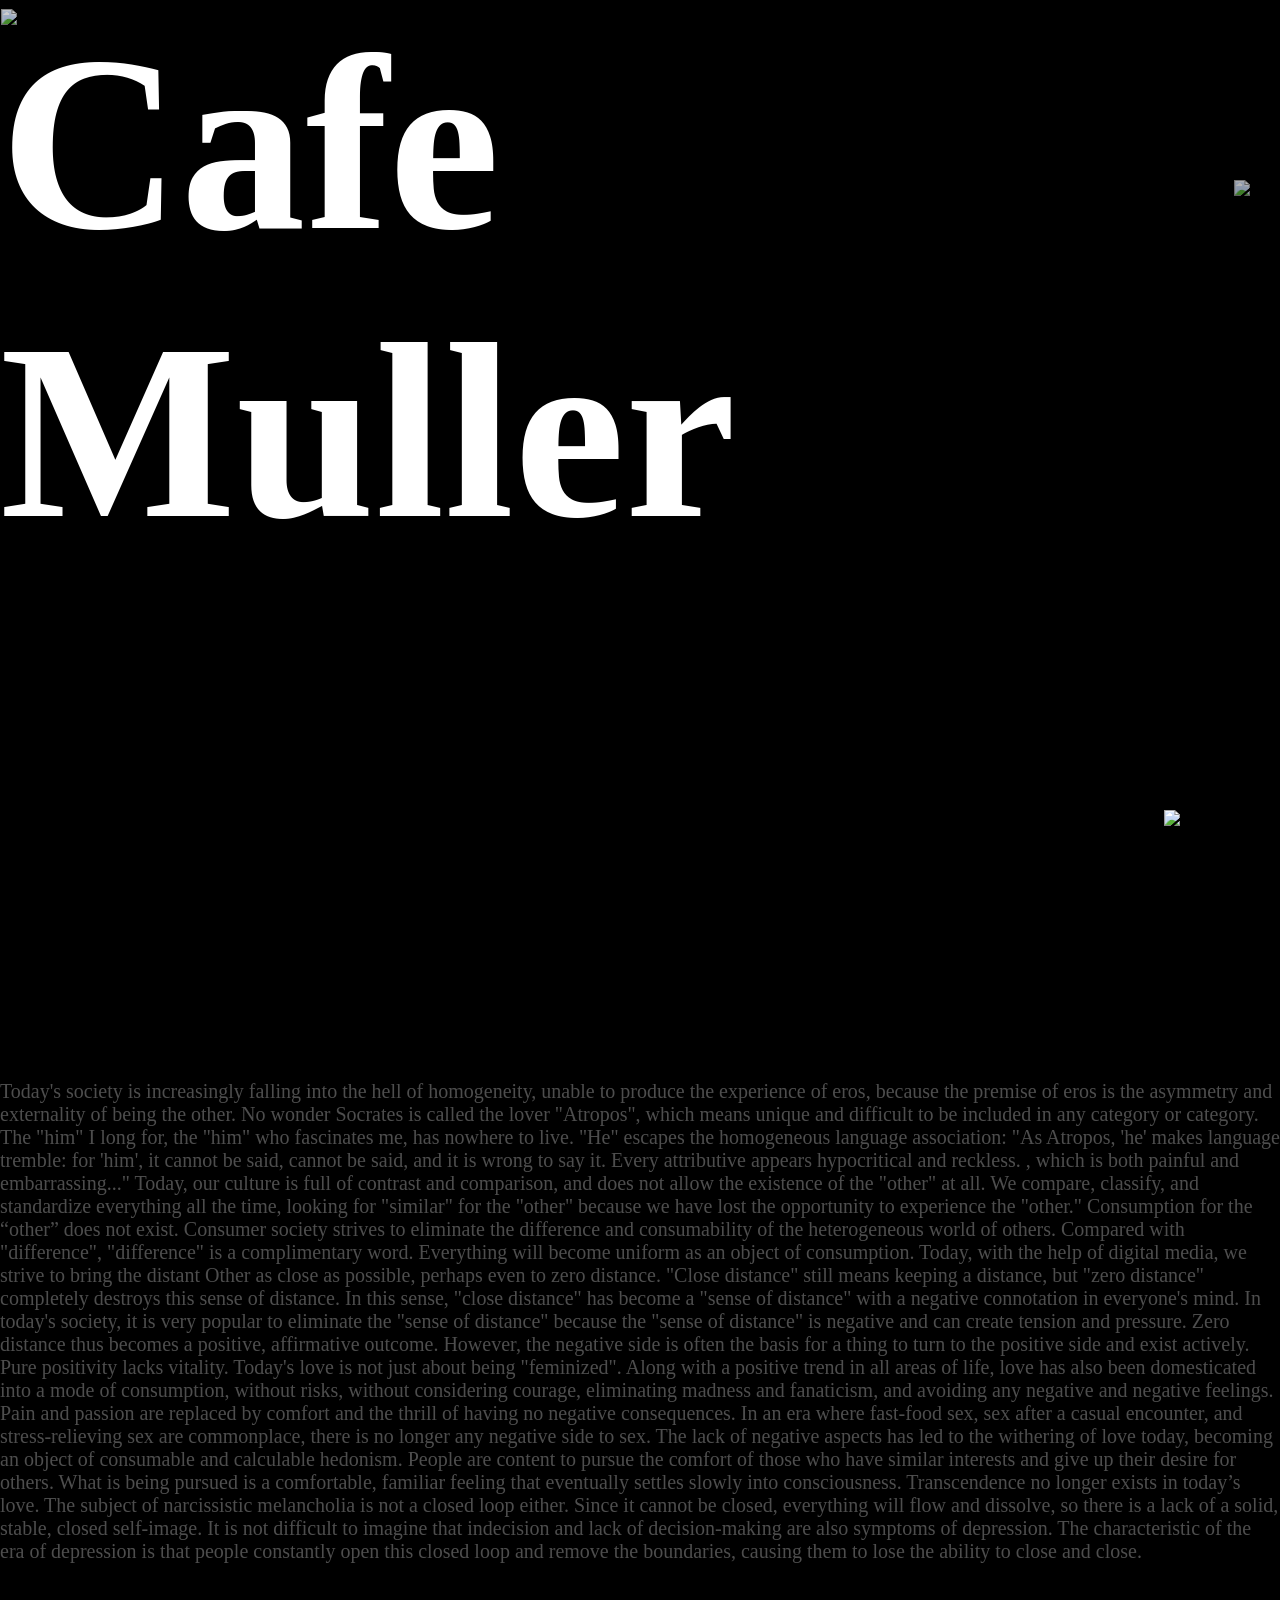
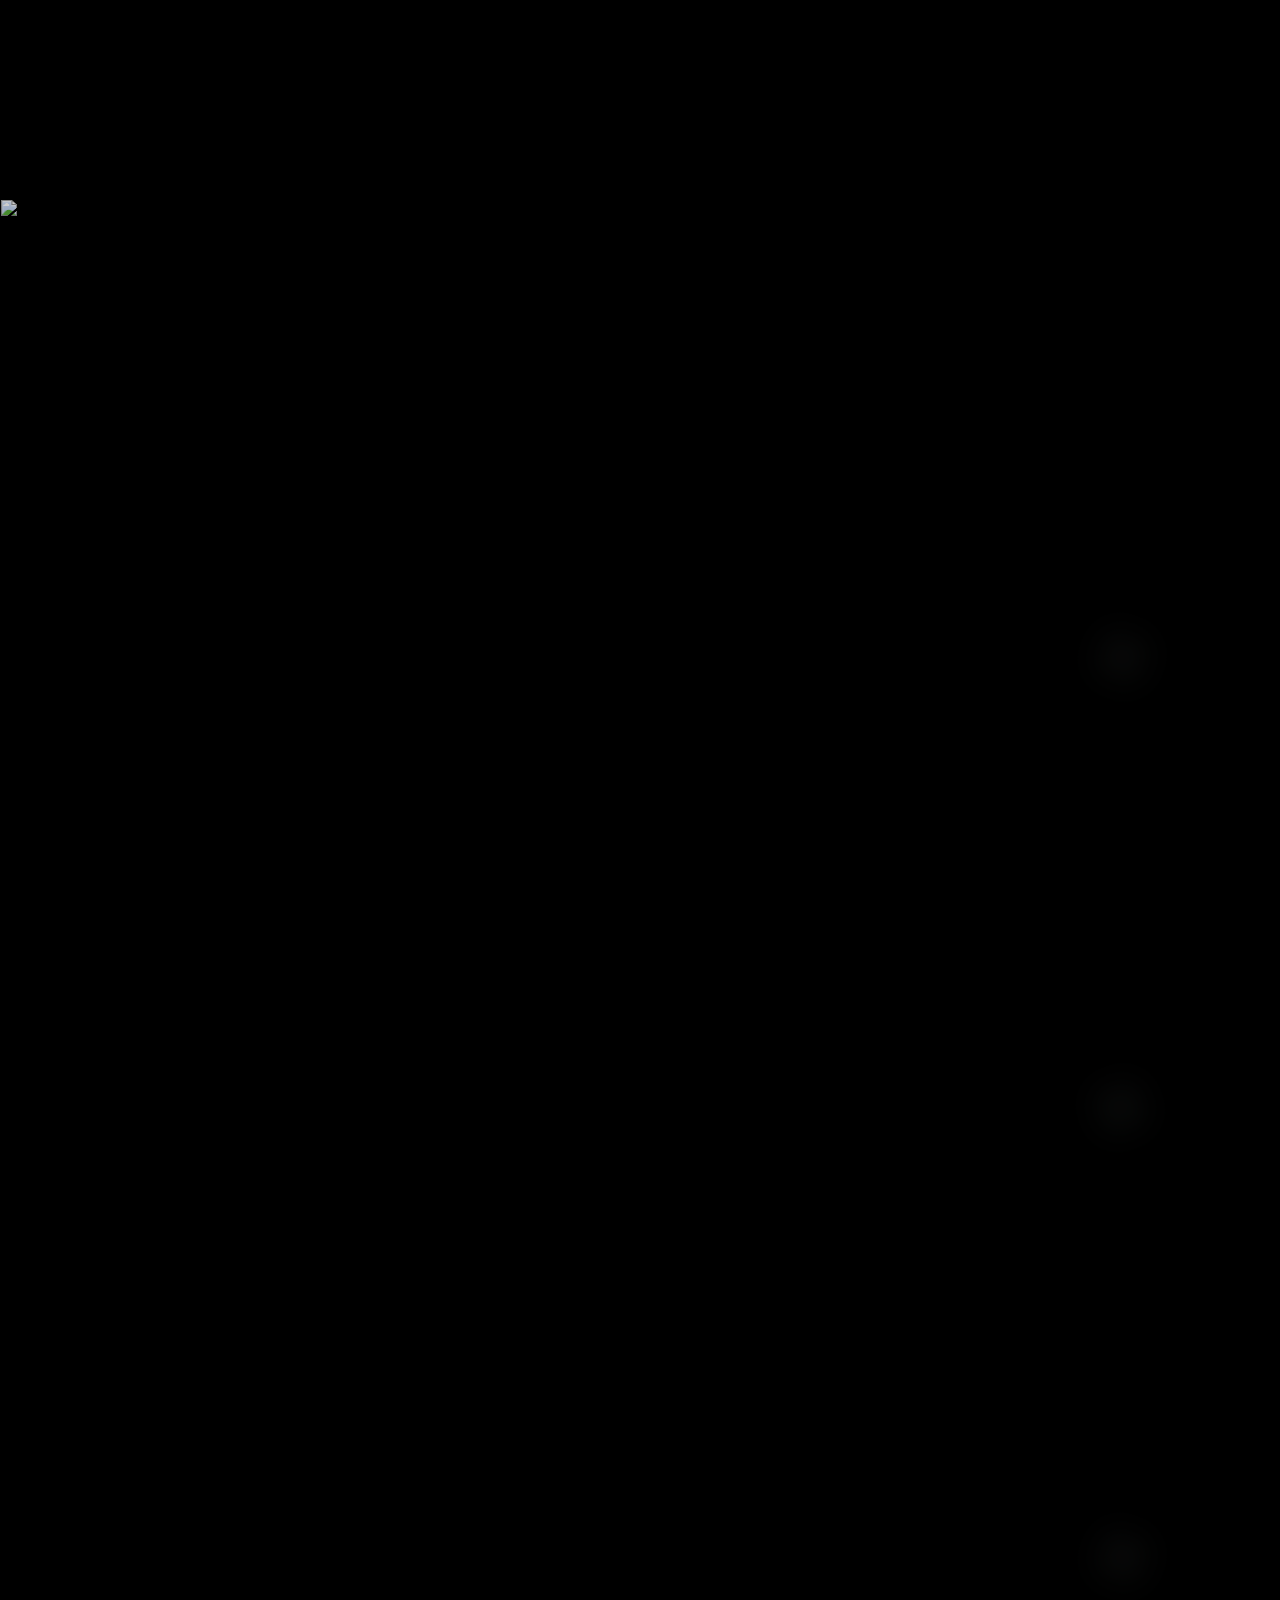
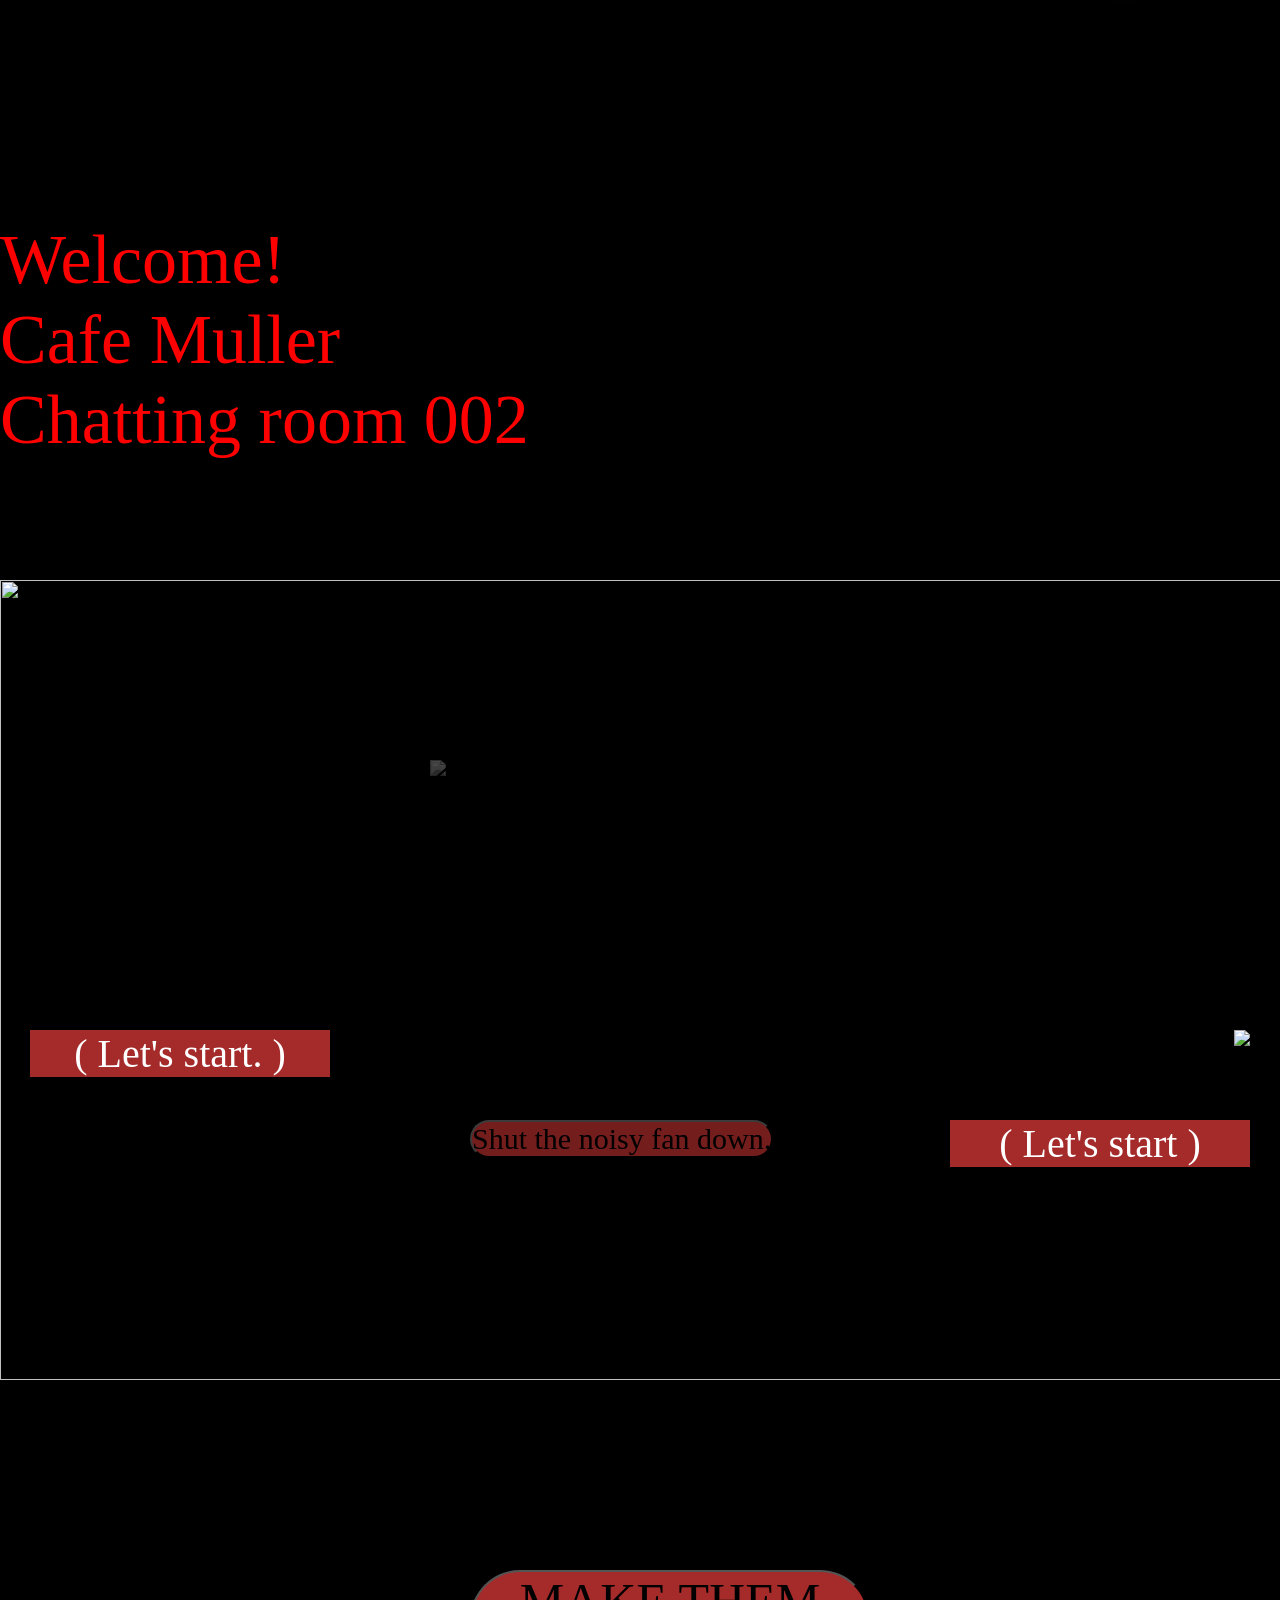
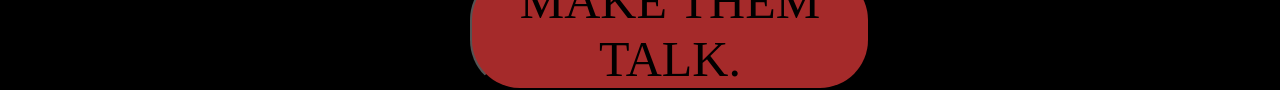
==== pages/2.html @ 0ed42f97 "Add files via upload" ====
<!DOCTYPE html>
<html>

<head>

<meta charset="utf-8"> 
<title>Blue</title> 
<script type="text/javascript" src="myScript.js">

</script>
<script>
    var type=["marginTop","marginLeft"];
var rangeN=20;
var timeout=20; 

function shake(obj,end){ 
  var range=Math.floor(Math.random()*rangeN); 
  var typN=Math.floor(Math.random()*type.length); 
  obj["style"][type[typN]]=""+range+"px"; 
  var shakeTimer=setTimeout(function(){shake(obj,end)},timeout); 
  obj[end]=function(){clearTimeout(shakeTimer)}; 
}  

window.onload=function(){
  var thediv=document.getElementById("eye1");
  thediv.onmouseover=function(){
    shake(this,'onmouseout')
  }
}

</script>

<style> 

*{
	margin : 0;
	padding : 0;
}

body{
background-color: black;
}

h1:hover {
            animation: animate 0.2s linear infinite;
        }
        @keyframes animate {

            0%,
            25% {
                -webkit-text-fill-color: black;
                text-shadow: 20px 20px 20px red;
            }

            50% {
                text-shadow: 20px -20px 20px red;
            }

            75% {

                text-shadow: -20px 20px 20px red;
            }

            100% {
                text-shadow: -20px -20px 20px red;
            }
        }


#eye1{
    position: absolute;
    top: 80vh;
    left: 30px;
    height:60vh;
    width: auto;
    z-index: 0;
    opacity: 1;
}

#p1people{
    position: absolute;
    top: 20vh;
    right: 30px;
    height:90vh;
    width: auto;
    z-index: -1;
    opacity: 0.7;
}

#house1{
    position: absolute;
    top: 1vh;
    left: 1px;
    height:50vh;
    width: auto;
    z-index: -1;
    opacity: 0.8;
}

#house2{
    position: absolute;
    top: 200vh;
    left: 1px;
    height:50vh;
    width: auto;
    z-index: -2;
    opacity: 0.8;
}

#eye2{
    position: absolute;
    top: 90vh;
    right: 100px;
    height:50vh;
    width: auto;
    z-index: 0;
    opacity: 1;
}

#eye2:hover{
    cursor: pointer;
    height: 100vh;
    transition: 0.5s;
}

.bt{
    width: 500px;
    height:200px;
    border:none;
    background-color: transparent;
}

#welcometo{
    position: absolute;
    top: 140vh;
    right: 50px;
    height:90vh;
    width: auto;
    z-index: 1;
    opacity: 1;
    display: none;
}

#bauhaus1{
    position: absolute;
    top: 250vh;
    right: 150px;
    z-index: 1;
    opacity: 1;
    rotate: 20deg;
    filter: blur(20px) opacity(0.5) brightness(0.8);
}

#bauhaus1:hover{
    cursor: help;
    transition: 0.8s;
    filter: blur(0px) opacity(1) brightness(1);
}

#bauhaus2{
    position: absolute;
    top: 300vh;
    right: 150px;
    z-index: 1;
    opacity: 1;
    rotate: -20deg;
    filter: blur(20px) opacity(0.5) brightness(0.8);
}

#bauhaus2:hover{
    cursor: help;
    transition: 0.8s;
    filter: blur(0px) opacity(1) brightness(1);
}

#bauhaus3{
    position: absolute;
    top: 350vh;
    right: 150px;
    z-index: 1;
    opacity: 1;
    rotate: 20deg;
    filter: blur(20px) opacity(0.5) brightness(0.8);
}

#bauhaus3:hover{
    cursor: help;
    transition: 0.8s;
    filter: blur(0px) opacity(1) brightness(1);
}


#curtain{
    position: absolute;
    top:420vh;
}

#talk{
  position: absolute;
  top: 530vh;
  left:470px;
  font-family: Schnyder XL;
  font-size: 50px;
  background-color: brown;
  border-radius: 50px;
  width: 400px;
  text-align: center;
}

#talk:hover{
    cursor: pointer;
    background-color: antiquewhite;
    transition: 0.3s;
}

#fanclose{
  position: absolute;
  top: 480vh;
  left:470px;
  font-family: Schnyder XL;
  font-size: 30px;
  background-color: brown;
  border-radius: 50px;
  text-align: center;
  opacity: 0.7;
}

#fanclose:hover{
  cursor: pointer;
  transition: 0.3s;
  background-color: rgb(208, 183, 183);
}

#fan_alert{
  position: absolute;
  top: 470vh;
  left:470px;
  font-family: Schnyder XL;
  font-size: 60px;
  color: red;
  text-align: center;
  opacity: 0.7;
  display: none;
}

#escape{
  position: absolute;
  top: 470vh;
  width:80vw;
  left:0;
  right:0;
  margin: auto;
  border: transparent;
  background: none;
  filter: brightness(30%);
  display: none;
}

#escape:hover{
    cursor: pointer;
    border: 10px solid #ffffff;
    filter: brightness(100%);
    transition: 0.1s;
}

#talk_alert{
  position: absolute;
  top: 520vh;
  left:200px;
  font-family: Schnyder XL;
  font-size: 70px;
  color: red;
  text-align: center;
  opacity: 0.7;
  display: none;
}

.mv{
    position : absolute;
    top:130vh;
	width:120vw;
	height:100vh; 
    z-index: -2;
    opacity: 0.4;
    }

    .mv_2{
    position : absolute;
    top:225vh;
	width:120vw;
	height:100vh; 
    z-index: -2;
    opacity: 0.5;
    }

    .mv_3{
    position : absolute;
    top:325vh;
	width:120vw;
	height:100vh; 
    z-index: -2;
    opacity: 0.5;
    }

    .mv_4{
    position : absolute;
    top:425vh;
	width:120vw;
	height:100vh; 
    z-index: -2;
    opacity: 0.5;
    }

</style>
</head>
<body>
<audio id="voice" src="screaming.mp3"></audio>

<h1 style="font-size: 250px; color: #ffffff;font-family: Schnyder XL; ">Cafe Muller</h1>
<div style="position:absolute; top:120vh; font-size: 20px; color: #ffffff; opacity: 0.3; z-index: -1; ">
    Today's society is increasingly falling into the hell of homogeneity, unable to produce the experience of eros, because the premise of eros is the asymmetry and externality of being the other. No wonder Socrates is called the lover "Atropos", which means unique and difficult to be included in any category or category. The "him" I long for, the "him" who fascinates me, has nowhere to live. "He" escapes the homogeneous language association: "As Atropos, 'he' makes language tremble: for 'him', it cannot be said, cannot be said, and it is wrong to say it. Every attributive appears hypocritical and reckless. , which is both painful and embarrassing..." Today, our culture is full of contrast and comparison, and does not allow the existence of the "other" at all. We compare, classify, and standardize everything all the time, looking for "similar" for the "other" because we have lost the opportunity to experience the "other." Consumption for the “other” does not exist. Consumer society strives to eliminate the difference and consumability of the heterogeneous world of others. Compared with "difference", "difference" is a complimentary word. Everything will become uniform as an object of consumption.
        Today, with the help of digital media, we strive to bring the distant Other as close as possible, perhaps even to zero distance. "Close distance" still means keeping a distance, but "zero distance" completely destroys this sense of distance. In this sense, "close distance" has become a "sense of distance" with a negative connotation in everyone's mind. In today's society, it is very popular to eliminate the "sense of distance" because the "sense of distance" is negative and can create tension and pressure. Zero distance thus becomes a positive, affirmative outcome. However, the negative side is often the basis for a thing to turn to the positive side and exist actively. Pure positivity lacks vitality.
        Today's love is not just about being "feminized". Along with a positive trend in all areas of life, love has also been domesticated into a mode of consumption, without risks, without considering courage, eliminating madness and fanaticism, and avoiding any negative and negative feelings. Pain and passion are replaced by comfort and the thrill of having no negative consequences. In an era where fast-food sex, sex after a casual encounter, and stress-relieving sex are commonplace, there is no longer any negative side to sex. The lack of negative aspects has led to the withering of love today, becoming an object of consumable and calculable hedonism. People are content to pursue the comfort of those who have similar interests and give up their desire for others. What is being pursued is a comfortable, familiar feeling that eventually settles slowly into consciousness. Transcendence no longer exists in today’s love.
        The subject of narcissistic melancholia is not a closed loop either. Since it cannot be closed, everything will flow and dissolve, so there is a lack of a solid, stable, closed self-image. It is not difficult to imagine that indecision and lack of decision-making are also symptoms of depression. The characteristic of the era of depression is that people constantly open this closed loop and remove the boundaries, causing them to lose the ability to close and close.
</div>

<video loop autoplay class="mv" src="house_video.mp4" type="video/mp4" muted></video>
<video loop autoplay class="mv_2" src="house_video.mp4" type="video/mp4" muted></video>
<video loop autoplay class="mv_3" src="house_video.mp4" type="video/mp4" muted></video>
<video loop autoplay class="mv_4" src="house_video.mp4" type="video/mp4" muted></video>


<div id="eye1"><img src="join us.gif" alt=""></div>
<div id="p1people"><img src="p1people.png"></div>
<div id="house1"><img src="house1.png"></div>
<div id="eye2" onmouseover="textapp()" onmouseleave= "textdisapp()"><img src="eye2.png"></div>

<div id="welcometo" style="font-size: 60px;color: red;">WELCOME TO THE<br>EMPTY HOUSE<br>BAUHAUS</div>
<div id="house2"><img src="house1.png"></div>

<div id="bauhaus1"><img style="width:350px; border-radius: 20% 10% 5% 15%;"src="bauhaus1.jpeg"></div>
<div id="bauhaus2"><img style="width:350px; border-radius: 20% 10% 5% 15%;"src="bauhaus2.jpeg"></div>
<div id="bauhaus3"><img style="width:350px; border-radius: 20% 10% 5% 15%;"src="bauhaus3.jpeg"></div>

<div style="position: absolute; top:380vh; font-family: Schnyder XL; font-size: 70px; color: red;">Welcome!<br>Cafe Muller<br>Chatting room 002</div>

<div id="curtain">
    <img style="width: 1400px; height:800px;"src="curtain.png">
</div>

<div id="talkman"style="position: absolute;top:470vh; left:30px; ">
    <img style="height:650px;"src="talkman.png">
</div>

<div id="talkwoman"style="position: absolute;top:470vh; right:30px; ">
    <img style="height:650px;"src="talkwoman.png">
</div>


<div>
    <button id="talk" onclick="changeTalk()">
    MAKE THEM TALK.
  </button>
  </div>


<div id="dialogue1" style="position: absolute; background-color:brown; color:#ffffff; top:470vh; left:30px; width:300px; font-size: 40px;font-family: Schnyder XL; text-align: center;">
    ( Let's start. )
</div>

<div id="dialogue2" style="position: absolute; background-color:brown; color:#ffffff; top:480vh; right:30px; width:300px; font-size: 40px;font-family: Schnyder XL; text-align: center;">
    ( Let's start )
</div>

<div id="fangif" style="position:absolute; top:440vh; left:430px; opacity: 0.8; z-index: -1;">
    <img src="fan.gif" style="filter: grayscale(100%) contrast(100%) brightness(35%);">
</div>

<div>
    <button id="fanclose" onclick="cannotturn()">
    Shut the noisy fan down.
  </button>
  </div>

<div id="fan_alert">
    You CANNOT hide from it...!
</div>

<div id="talk_alert">
    You can't get them TALK MORE......
</div>

  <div>
    <button id="escape" onclick="window.location.href='3.html'">
        <img src="escapebutton.png">
  </button>
  </div>

</body>
</html>

<!-- 修改意见：减少留白/模糊效果那里鼠标指针cursor/风扇旋转/提示框做成视觉提示 -->
<!-- 问题：谷歌浏览器为了避免对用户恶意骚扰已经禁止自动播放音频 -->
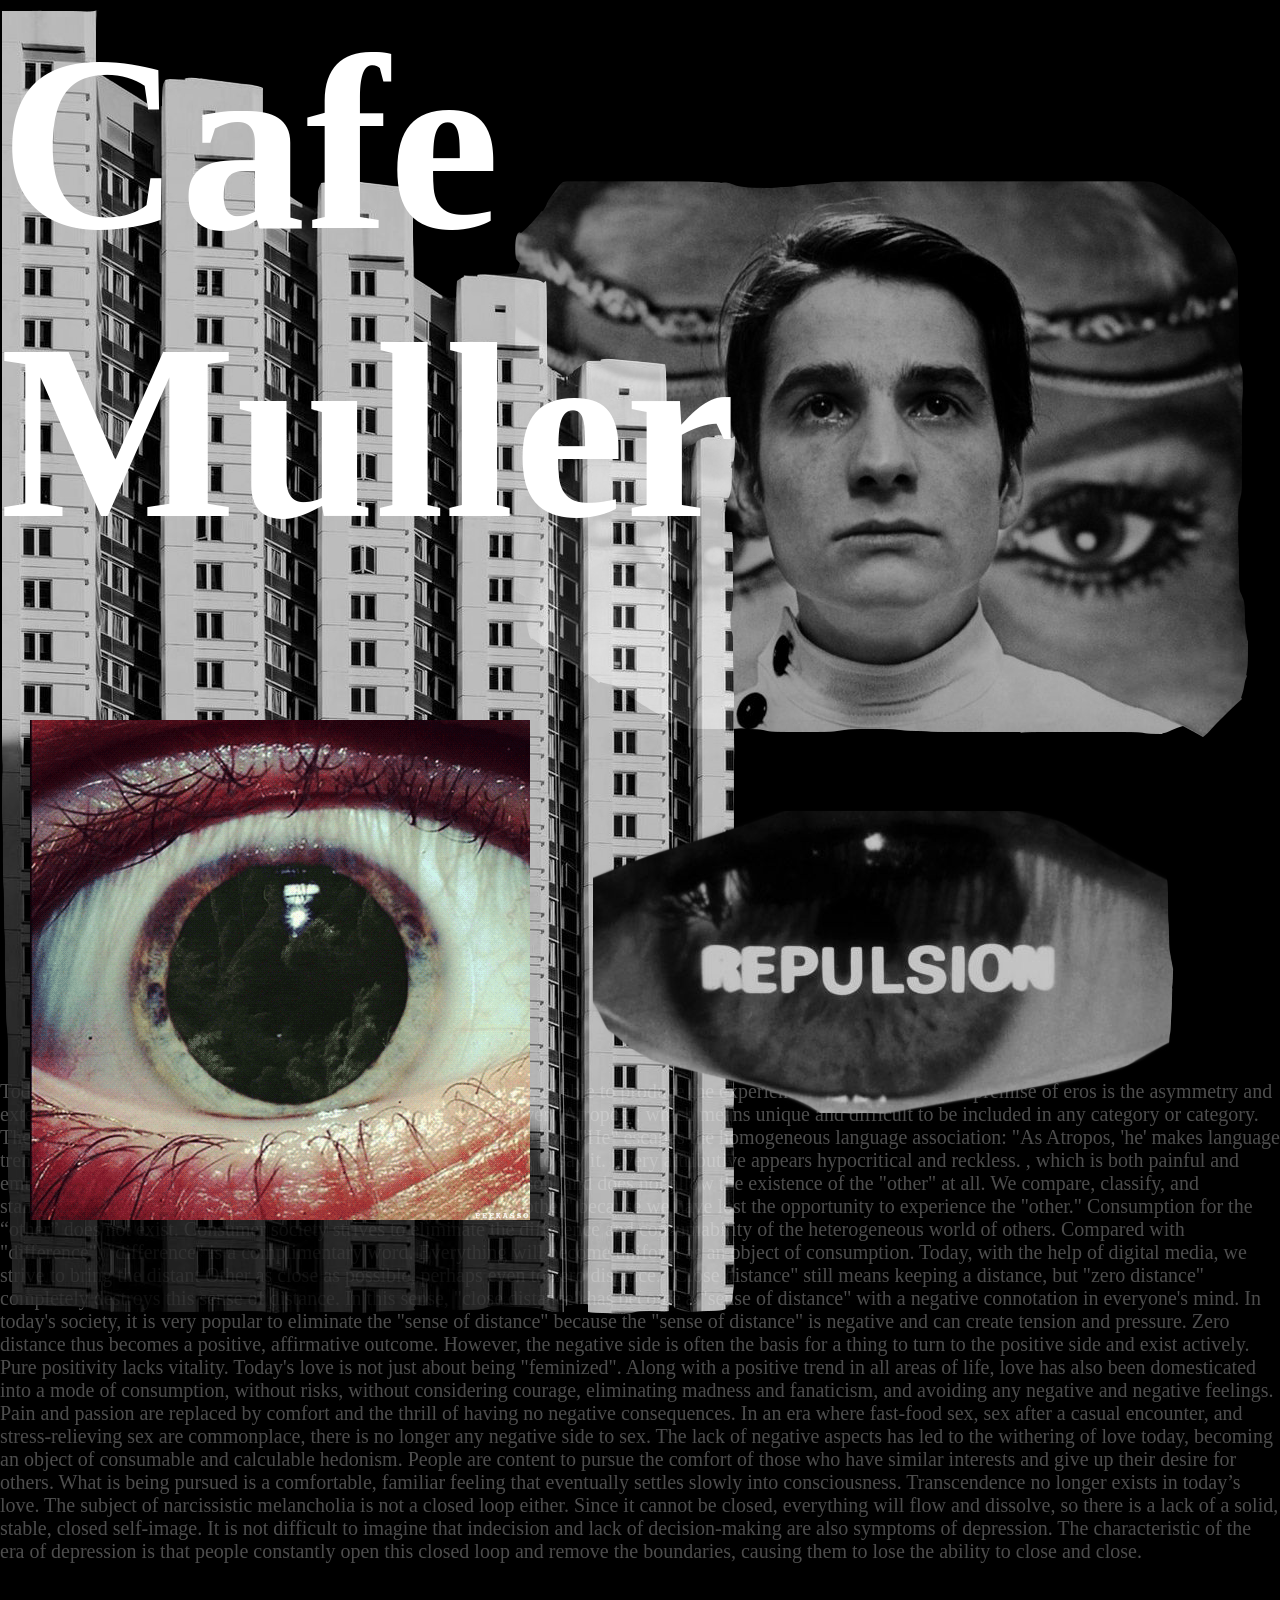
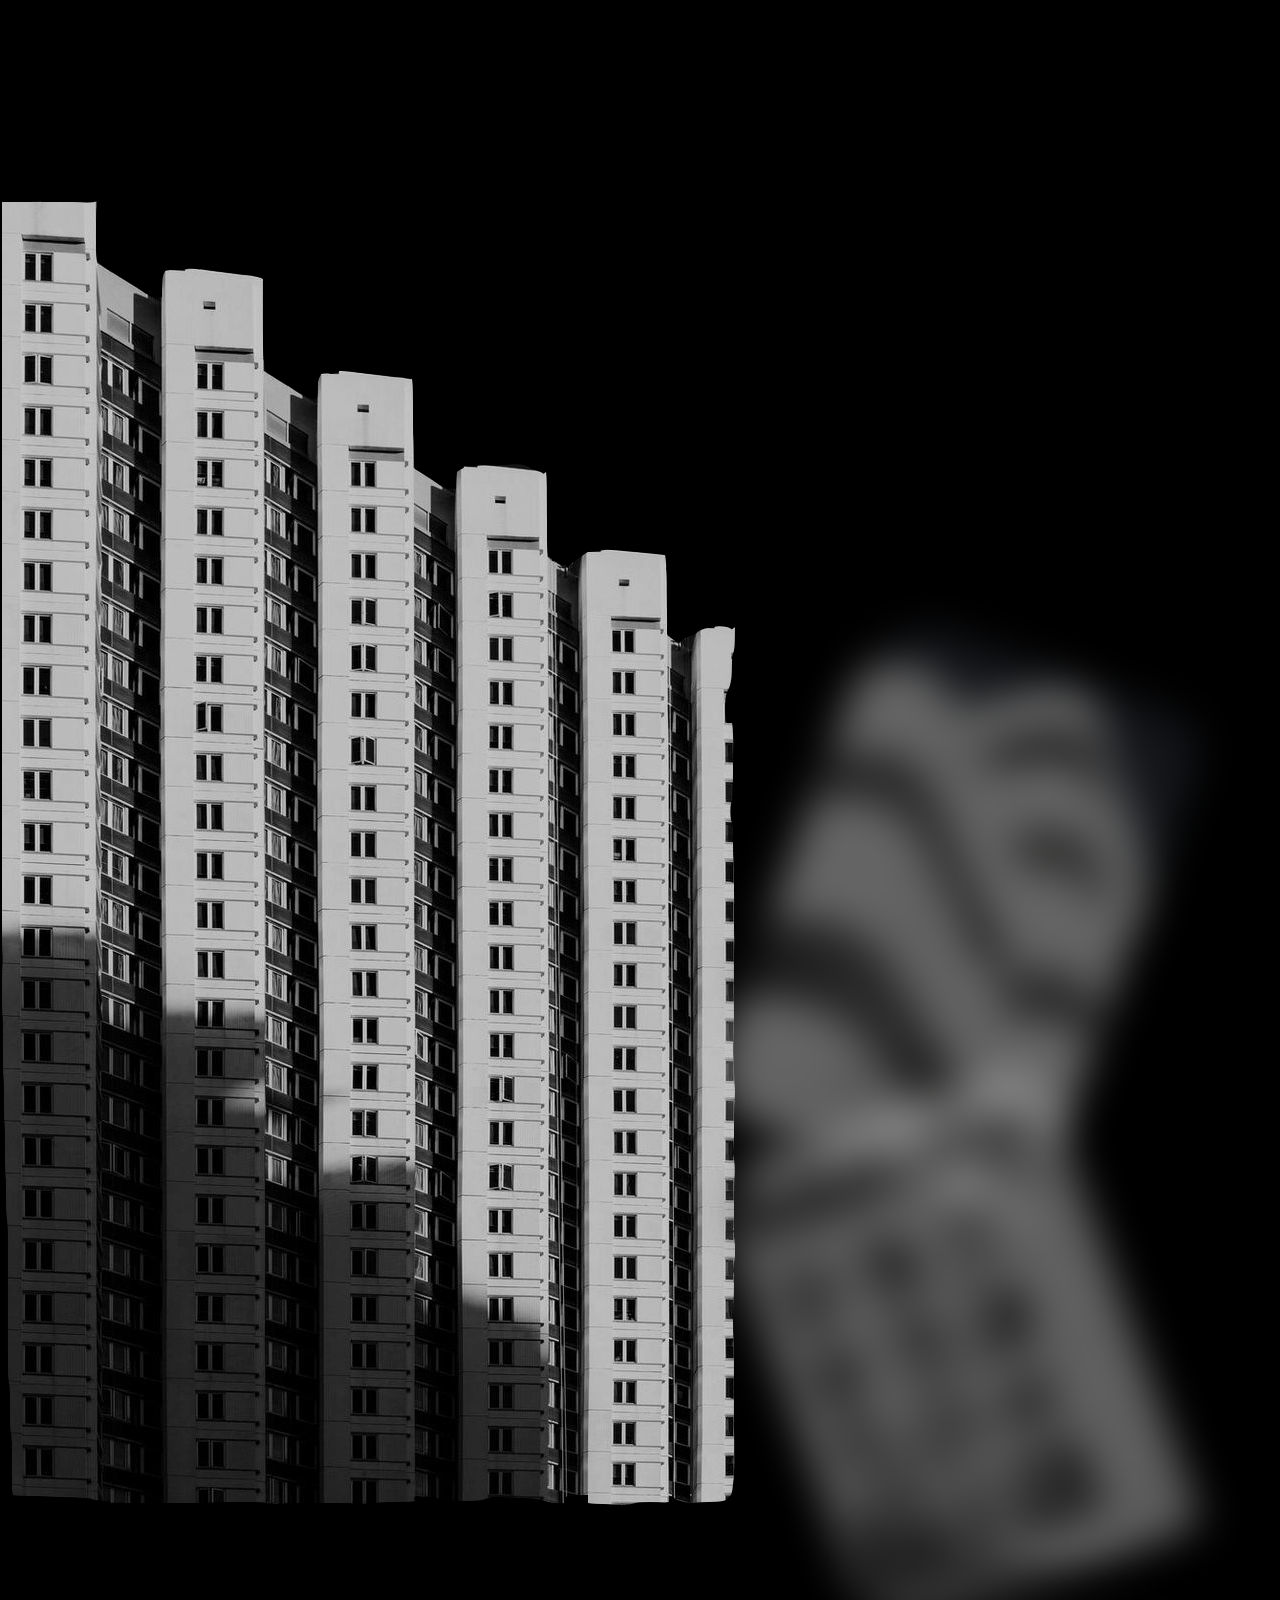
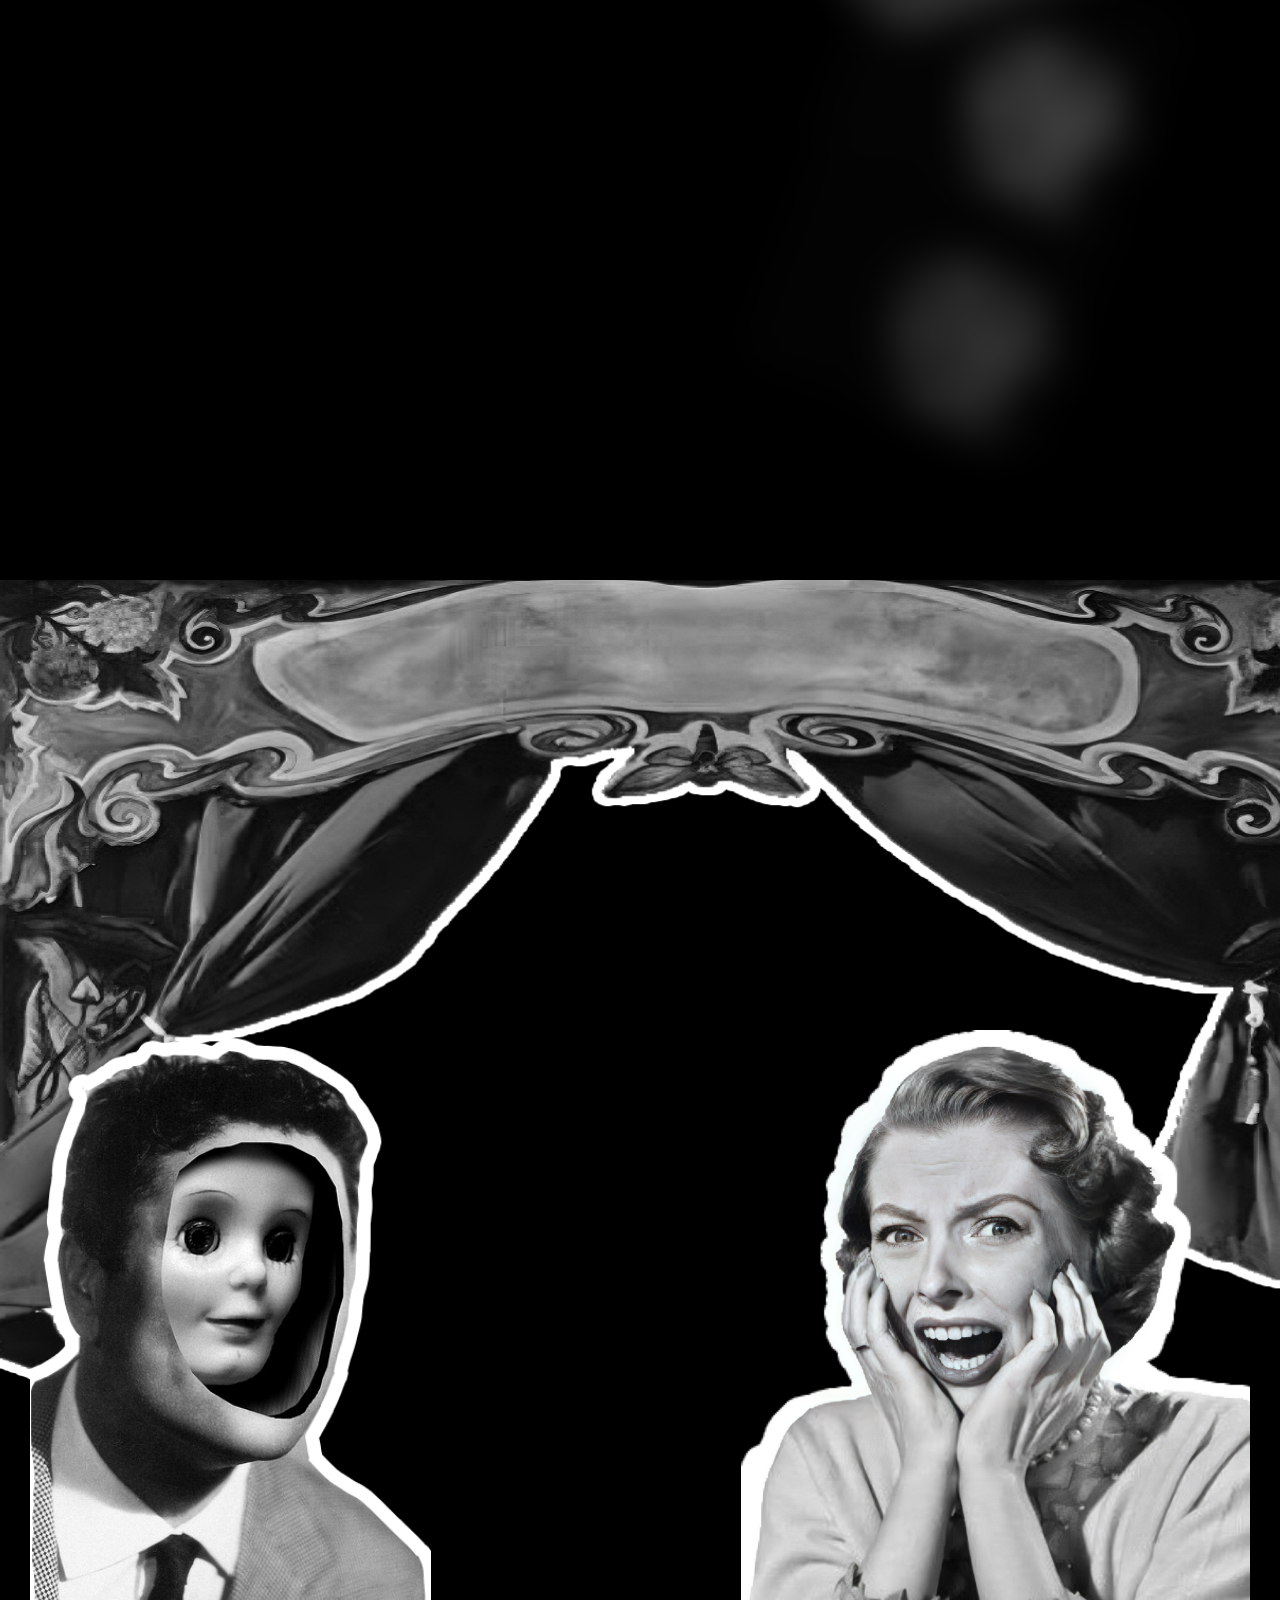
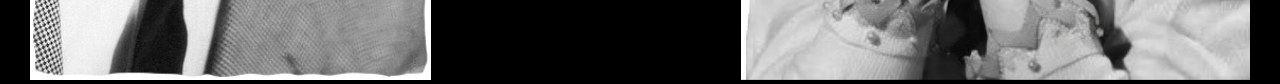
==== commit 38ad1c72: "Update 2.html" ====
--- a/pages/2.html
+++ b/pages/2.html
@@ -5,7 +5,7 @@
 
 <meta charset="utf-8"> 
 <title>Blue</title> 
-<script type="text/javascript" src="myScript.js">
+<script type="text/javascript" src="../scripts/myScript.js">
 
 </script>
 <script>
@@ -314,7 +314,7 @@
 </style>
 </head>
 <body>
-<audio id="voice" src="screaming.mp3"></audio>
+<audio id="voice" src="../source materials/screaming.mp3"></audio>
 
 <h1 style="font-size: 250px; color: #ffffff;font-family: Schnyder XL; ">Cafe Muller</h1>
 <div style="position:absolute; top:120vh; font-size: 20px; color: #ffffff; opacity: 0.3; z-index: -1; ">
@@ -324,76 +324,41 @@
         The subject of narcissistic melancholia is not a closed loop either. Since it cannot be closed, everything will flow and dissolve, so there is a lack of a solid, stable, closed self-image. It is not difficult to imagine that indecision and lack of decision-making are also symptoms of depression. The characteristic of the era of depression is that people constantly open this closed loop and remove the boundaries, causing them to lose the ability to close and close.
 </div>
 
-<video loop autoplay class="mv" src="house_video.mp4" type="video/mp4" muted></video>
-<video loop autoplay class="mv_2" src="house_video.mp4" type="video/mp4" muted></video>
-<video loop autoplay class="mv_3" src="house_video.mp4" type="video/mp4" muted></video>
-<video loop autoplay class="mv_4" src="house_video.mp4" type="video/mp4" muted></video>
-
-
-<div id="eye1"><img src="join us.gif" alt=""></div>
-<div id="p1people"><img src="p1people.png"></div>
-<div id="house1"><img src="house1.png"></div>
-<div id="eye2" onmouseover="textapp()" onmouseleave= "textdisapp()"><img src="eye2.png"></div>
-
-<div id="welcometo" style="font-size: 60px;color: red;">WELCOME TO THE<br>EMPTY HOUSE<br>BAUHAUS</div>
-<div id="house2"><img src="house1.png"></div>
-
-<div id="bauhaus1"><img style="width:350px; border-radius: 20% 10% 5% 15%;"src="bauhaus1.jpeg"></div>
-<div id="bauhaus2"><img style="width:350px; border-radius: 20% 10% 5% 15%;"src="bauhaus2.jpeg"></div>
-<div id="bauhaus3"><img style="width:350px; border-radius: 20% 10% 5% 15%;"src="bauhaus3.jpeg"></div>
-
-<div style="position: absolute; top:380vh; font-family: Schnyder XL; font-size: 70px; color: red;">Welcome!<br>Cafe Muller<br>Chatting room 002</div>
+<video loop autoplay class="mv" src="../source materials/house_video.mp4" type="video/mp4" muted></video>
+<video loop autoplay class="mv_2" src="../source materials/house_video.mp4" type="video/mp4" muted></video>
+<video loop autoplay class="mv_3" src="../source materials/house_video.mp4" type="video/mp4" muted></video>
+<video loop autoplay class="mv_4" src="../source materials/house_video.mp4" type="video/mp4" muted></video>
+
+<div id="eye1"><img src="../source materials/join us.gif" alt=""></div>
+<div id="p1people"><img src="../source materials/p1people.png"></div>
+<div id="house1"><img src="../source materials/house1.png"></div>
+<div id="eye2" onmouseover="textapp()" onmouseleave="textdisapp()"><img src="../source materials/eye2.png"></div>
+
+<div id="house2"><img src="../source materials/house1.png"></div>
+
+<div id="bauhaus1"><img style="width:350px; border-radius: 20% 10% 5% 15%;" src="../source materials/bauhaus1.jpeg"></div>
+<div id="bauhaus2"><img style="width:350px; border-radius: 20% 10% 5% 15%;" src="../source materials/bauhaus2.jpeg"></div>
+<div id="bauhaus3"><img style="width:350px; border-radius: 20% 10% 5% 15%;" src="../source materials/bauhaus3.jpeg"></div>
 
 <div id="curtain">
-    <img style="width: 1400px; height:800px;"src="curtain.png">
-</div>
-
-<div id="talkman"style="position: absolute;top:470vh; left:30px; ">
-    <img style="height:650px;"src="talkman.png">
-</div>
-
-<div id="talkwoman"style="position: absolute;top:470vh; right:30px; ">
-    <img style="height:650px;"src="talkwoman.png">
-</div>
-
-
-<div>
-    <button id="talk" onclick="changeTalk()">
-    MAKE THEM TALK.
-  </button>
-  </div>
-
-
-<div id="dialogue1" style="position: absolute; background-color:brown; color:#ffffff; top:470vh; left:30px; width:300px; font-size: 40px;font-family: Schnyder XL; text-align: center;">
-    ( Let's start. )
-</div>
-
-<div id="dialogue2" style="position: absolute; background-color:brown; color:#ffffff; top:480vh; right:30px; width:300px; font-size: 40px;font-family: Schnyder XL; text-align: center;">
-    ( Let's start )
+    <img style="width: 1400px; height:800px;" src="../source materials/curtain.png">
+</div>
+
+<div id="talkman" style="position: absolute;top:470vh; left:30px;">
+    <img style="height:650px;" src="../source materials/talkman.png">
+</div>
+
+<div id="talkwoman" style="position: absolute;top:470vh; right:30px;">
+    <img style="height:650px;" src="../source materials/talkwoman.png">
 </div>
 
 <div id="fangif" style="position:absolute; top:440vh; left:430px; opacity: 0.8; z-index: -1;">
-    <img src="fan.gif" style="filter: grayscale(100%) contrast(100%) brightness(35%);">
-</div>
-
-<div>
-    <button id="fanclose" onclick="cannotturn()">
-    Shut the noisy fan down.
-  </button>
-  </div>
-
-<div id="fan_alert">
-    You CANNOT hide from it...!
-</div>
-
-<div id="talk_alert">
-    You can't get them TALK MORE......
-</div>
-
-  <div>
-    <button id="escape" onclick="window.location.href='3.html'">
-        <img src="escapebutton.png">
-  </button>
+    <img src="../source materials/fan.gif" style="filter: grayscale(100%) contrast(100%) brightness(35%);">
+</div>
+
+<button id="escape" onclick="window.location.href='3.html'">
+    <img src="../source materials/escapebutton.png">
+</button>
   </div>
 
 </body>
